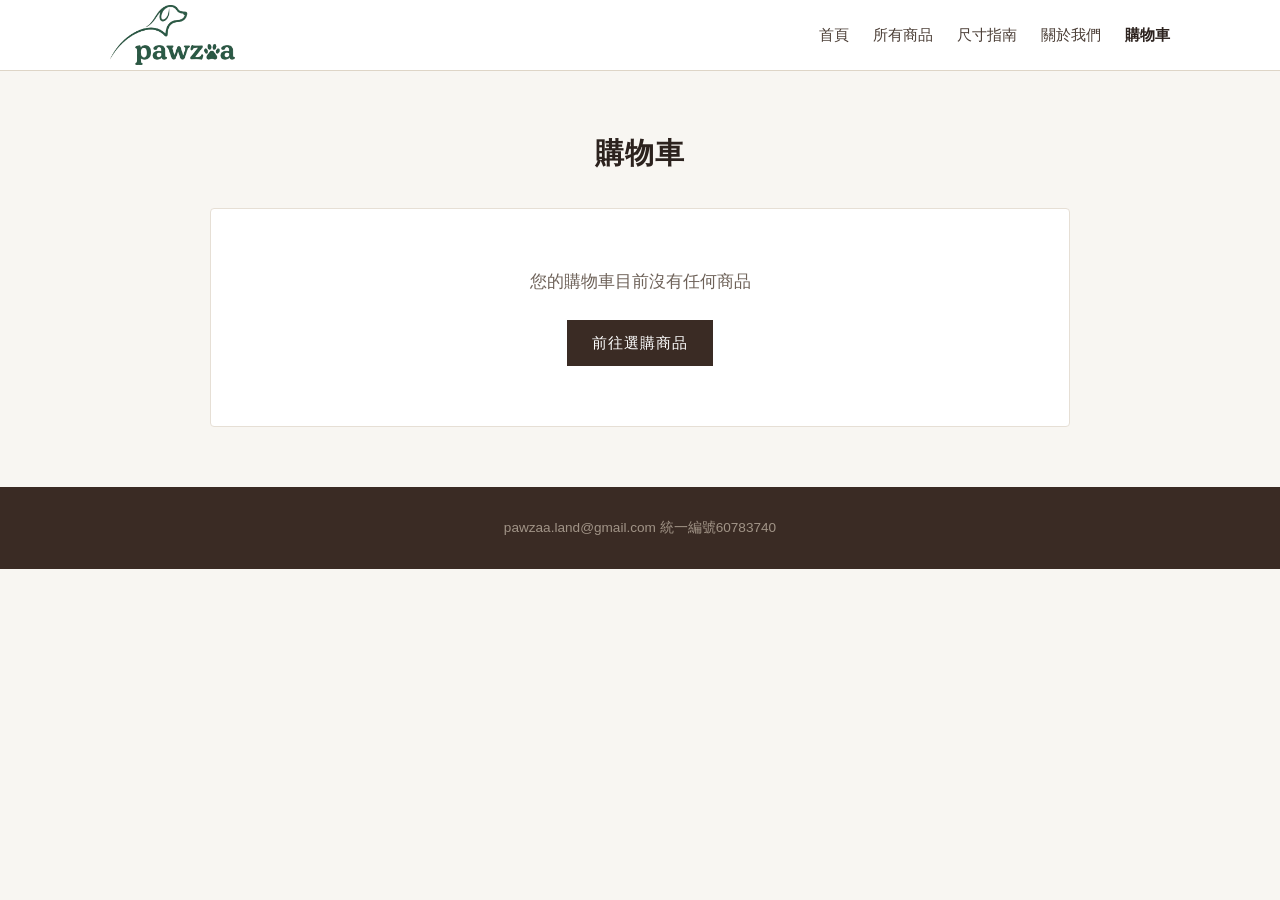
==== cart.html @ 2d743243 "建立活動網站初始版本，包含首頁與活動資料" ====
<!DOCTYPE html>
<html lang="zh-TW">
<head>
  <meta charset="UTF-8">
  <meta name="viewport" content="width=device-width, initial-scale=1.0">
  <meta name="referrer" content="no-referrer">
  <title>購物車 | 毛孩質感生活館 Pawzaa</title>
  <link rel="stylesheet" href="css/style.css">
  <link rel="icon" type="image/svg+xml" href="images/favicon.svg">
</head>
<body>

  <!-- 頂部導覽列 -->
  <header>
    <div class="container nav-container">
      <div class="logo">
        <a href="index.html">
          <img src="images/logo.png" alt="毛孩質感生活館" class="logo-img">
        </a>
      </div>

      <nav>
        <ul class="nav-menu" id="nav-menu">
          <li><a href="index.html">首頁</a></li>
          <li><a href="products.html">所有商品</a></li>
          <li><a href="size-guide.html">尺寸指南</a></li>
          <li><a href="about.html">關於我們</a></li>
          <li><a href="cart.html" class="active">購物車</a></li>
        </ul>
      </nav>

      <!-- 手機版漢堡選單按鈕 -->
      <button class="hamburger" id="hamburger-btn" aria-label="開啟選單" aria-expanded="false" aria-controls="nav-menu">
        <span></span>
        <span></span>
        <span></span>
      </button>
    </div>
  </header>

<!-- 主要內容區 -->
  <main class="container">
    <section>
      <h1 class="page-title">購物車</h1>

      <!-- 購物車主要區塊 (預設隱藏) -->
      <div class="cart-layout" id="cart-content" style="display: none;">
        <!-- 左側：品項明細與配送選擇 -->
        <div class="cart-main">
          <!-- 商品明細卡片 -->
          <div class="cart-section">
            <h2 class="cart-section-title" id="cart-item-count">選購商品 (0)</h2>
            <!-- 動態商品列表容器 -->
            <div id="cart-items-container"></div>
          </div>

          <!-- 運送與付款方式選項 -->
          <div class="cart-section">
            <h2 class="cart-section-title">配送與付款方式</h2>
            <div class="form-group">
              <label for="shipping-method" class="form-label">運送方式</label>
              <select id="shipping-method" class="form-select">
                <option value="60">超商取貨付款 (7-11 / 全家) - NT$ 60</option>
                <option value="100">宅配到府 - NT$ 100</option>
              </select>
            </div>

            <div class="form-group">
              <label for="payment-method" class="form-label">付款方式</label>
              <select id="payment-method" class="form-select">
                <option value="cod">超商取貨付款</option>
                <option value="credit">信用卡線上刷卡</option>
                <option value="transfer">ATM 轉帳匯款</option>
              </select>
            </div>
          </div>
        </div>

        <!-- 右側：訂單金額摘要 -->
        <aside class="summary-card">
          <h2 class="cart-section-title">訂單摘要</h2>
          <div class="summary-row">
            <span>商品小計</span>
            <span id="subtotal-val">NT$ 0</span>
          </div>
          <div class="summary-row">
            <span>預估運費</span>
            <span id="shipping-val">NT$ 60</span>
          </div>
          <div class="summary-row total">
            <span>應付總金額</span>
            <span id="total-val">NT$ 60</span>
          </div>
          <button class="checkout-btn" onclick="alert('感謝您的試用！此為前端範例購物車。')">前往結帳</button>
          <a href="products.html" class="continue-shopping">繼續選購商品</a>
        </aside>
      </div>

      <!-- 空購物車畫面 (預設顯示) -->
      <div class="empty-cart" id="empty-cart-msg" style="display: block;">
        <p>您的購物車目前沒有任何商品</p>
        <a href="products.html" class="hero-cta" style="padding: 10px 24px;">前往選購商品</a>
      </div>
    </section>
  </main>

  <!-- 頁尾 -->
  <footer>
    <div class="container">
      <p>pawzaa.land@gmail.com 統一編號60783740</p>
    </div>
  </footer>

  <!-- ==========================================================================
     JavaScript：互動邏輯與金額計算
     ========================================================================== -->
  <script src="js/script.js"></script>
</body>
</html>
---- css/style.css ----
@charset "UTF-8";

/* ==========================================================================
   0. 全域 CSS 變數定義 (CSS Variables)
   ========================================================================== */
:root {
  /* 主要色彩與品牌色 (深胡桃木棕 / 溫暖白) */
  --color-primary: #3a2b24;        /* 深胡桃木棕：兼具沉穩黑的質感與木質溫暖 */
  --color-primary-hover: #ffffff;  /* 反轉焦點白 */

  /* 背景與容器色彩 (燕麥奶與奶油色系) */
  --color-bg: #f8f6f2;             /* 柔和燕麥米底色：告別生硬純白，增加溫馨感 */
  --color-surface: #ffffff;        /* 純白卡片背景：突顯商品圖與維持閱讀乾淨度 */
  --color-surface-warm: #eee8df;   /* 淺橡木/暖沙色：用於 Hero 區塊、提醒框與表格 Header */
  --color-surface-alt: #f2ede4;    /* 奶油灰底色：用於 FAQ 等區塊交錯襯托 */

  /* 文字色彩 (深木棕與暖灰色系) */
  --color-text: #2c221e;           /* 極深棕黑：保持高對比可讀性，但質感比純黑更柔和 */
  --color-text-nav: #4a3d35;       /* 導覽列連結文字 */
  --color-text-subtle: #5a4f47;    /* 提示與重點說明文字 */
  --color-text-muted: #6e6259;     /* 內文描述與 FAQ 回答 */
  --color-text-secondary: #82756a;  /* 次要輔助說明（如副標題、Kicker） */
  --color-text-tertiary: #a19487;   /* 淺木灰：用於商品小標籤、分類名稱 */
  --color-text-light: #ffffff;     /* 深色背景上的反白字 */

  /* 邊框與分隔線 (淺泥灰與大地色線條) */
  --color-border: #e6dfd5;         /* 卡片與分界線：帶微微暖意的大地淺灰 */
  --color-border-subtle: #f0ebe1;  /* 極淺選單分割線 */
  --color-border-nav: #ded5c7;     /* Header 底部與按鈕邊框 */
}

/* ==========================================================================
   1. 基本重置與全域樣式 (CSS Reset & Base Styles)
   ========================================================================== */
* {
  box-sizing: border-box;
  margin: 0;
  padding: 0;
}

body {
  font-family: -apple-system, BlinkMacSystemFont, "Segoe UI", Roboto, "Helvetica Neue", Arial, sans-serif;
  line-height: 1.6;
  color: var(--color-text);
  background-color: var(--color-bg);
  padding-top: 70px; /* 補償 fixed header 佔用的空間 */
}

a {
  color: inherit;
  text-decoration: none;
}

img {
  max-width: 100%;
  height: auto;
  display: block;
}

/* 全域內容版心寬度容器（頁面與 header 均可共用） */
.container {
  max-width: 1100px;
  margin: 0 auto;
  padding: 0 20px;
}

/* 部分內頁專用的較窄版心容器 */
main.container {
  max-width: 900px;
}

/* ==========================================================================
   2. 頁首與導覽列樣式 (Header & Navigation)
   ========================================================================== */
header {
  background-color: var(--color-surface);
  border-bottom: 1px solid var(--color-border-nav);
  position: fixed;
  top: 0;
  left: 0;
  width: 100%;
  z-index: 100;
  transition: transform 0.3s ease-in-out;
}

/* 捲動時隱藏導覽列 */
header.nav-hidden {
  transform: translateY(-100%);
}

.nav-container {
  display: flex;
  justify-content: space-between;
  align-items: center;
  height: 70px;
  max-width: 1100px;
  margin: 0 auto;
  padding: 0 20px;
  position: relative;
}

.logo {
  font-size: 1.25rem;
  font-weight: 700;
  letter-spacing: 1px;
}
/* Logo 圖片大小控制 */
.logo img.logo-img {
  height: 60px;       /* 可依您的 Logo 長寬比例調整高度（例如 35px ~ 45px） */
  width: auto;        /* 保持圖片等比例縮放，不變形 */
  display: block;
}

.nav-menu {
  display: flex;
  list-style: none;
  gap: 24px;
}

.nav-menu a {
  font-size: 0.95rem;
  color: var(--color-text-nav);
  transition: color 0.2s, font-weight 0.2s;
}

.nav-menu a:hover,
.nav-menu a.active {
  color: var(--color-text);
  font-weight: 600;
}

/* 漢堡按鈕樣式（預設桌機版隱藏） */
.hamburger {
  display: none;
  background: none;
  border: none;
  cursor: pointer;
  padding: 8px 0;
  width: 32px;
  height: 40px;
  flex-direction: column;
  justify-content: center;
  align-items: flex-end;
  gap: 5px;
  z-index: 101;
  margin-left: auto;
}

.hamburger span {
  display: block;
  width: 22px;
  height: 2px;
  background-color: var(--color-primary);
  transition: all 0.3s ease-in-out;
}

/* 漢堡按鈕展開時轉為 X 圖示 */
.hamburger.is-active span:nth-child(1) {
  transform: translateY(7px) rotate(45deg);
}

.hamburger.is-active span:nth-child(2) {
  opacity: 0;
}

.hamburger.is-active span:nth-child(3) {
  transform: translateY(-7px) rotate(-45deg);
}

/* ==========================================================================
   3. 通用區塊與標題樣式 (Section Common Styles)
   ========================================================================== */
section {
  padding: 60px 0;
}

.section-title {
  font-size: 1.75rem;
  font-weight: 600;
  text-align: center;
  margin-bottom: 48px;
  letter-spacing: 1px;
}

.page-title {
  font-size: 1.8rem;
  font-weight: 600;
  text-align: center;
  margin-bottom: 32px;
  letter-spacing: 1px;
}

.page-subtitle {
  text-align: center;
  color: var(--color-text-secondary);
  margin-bottom: 48px;
  font-size: 0.95rem;
}

/* ==========================================================================
   4. 首頁專用區塊 (Index Unique Sections)
   ========================================================================== */
/* Hero 主視覺 */
.hero {
  background-color: var(--color-surface-warm);
  padding: 100px 0;
  text-align: center;
}

.hero-kicker {
  font-size: 0.9rem;
  letter-spacing: 2px;
  color: var(--color-text-secondary);
  margin-bottom: 12px;
  text-transform: uppercase;
}

.hero-title {
  font-size: 2.25rem;
  font-weight: 700;
  margin-bottom: 20px;
  line-height: 1.3;
  text-wrap: balance;
  word-break: keep-all;
}

.hero-subtitle {
  font-size: 1.05rem;
  color: var(--color-text-muted);
  max-width: 680px;
  margin: 0 auto 36px auto;
  line-height: 1.7;
}

.hero-cta {
  display: inline-block;
  background-color: var(--color-primary);
  color: var(--color-text-light);
  padding: 14px 36px;
  font-size: 0.95rem;
  font-weight: 500;
  letter-spacing: 1px;
  border: 1px solid var(--color-primary);
  transition: all 0.2s;
}

.hero-cta:hover {
  background-color: var(--color-primary-hover);
  color: var(--color-text);
}

/* 特色卡片區塊 */
.features {
  background-color: var(--color-surface);
}

.features-grid {
  display: grid;
  grid-template-columns: repeat(auto-fit, minmax(280px, 1fr));
  gap: 32px;
}

.feature-card {
  background-color: var(--color-bg);
  padding: 36px 28px;
  border: 1px solid var(--color-border);
  border-radius: 4px;
}

.feature-card img {
  width: 100%;
  height: 200px;
  object-fit: cover;
  border-radius: 4px;
  margin-bottom: 16px;
}

.feature-card h3 {
  font-size: 1.2rem;
  font-weight: 600;
  margin-bottom: 12px;
}

.feature-card p {
  font-size: 0.95rem;
  color: var(--color-text-secondary);
  line-height: 1.6;
}

/* 常見問題區塊 (FAQ) */
.faq {
  background-color: var(--color-surface-alt);
}

.faq-list {
  max-width: 760px;
  margin: 0 auto;
  display: flex;
  flex-direction: column;
  gap: 24px;
}

.faq-item {
  background-color: var(--color-surface);
  padding: 24px;
  border: 1px solid var(--color-border-nav);
  border-radius: 4px;
}

.faq-question {
  font-size: 1.05rem;
  font-weight: 600;
  margin-bottom: 10px;
  color: var(--color-text);
}

.faq-answer {
  font-size: 0.95rem;
  color: var(--color-text-muted);
  line-height: 1.6;
}

/* 首頁聯絡表單/客服區塊 */
.contact {
  background-color: var(--color-surface);
  text-align: center;
  border-top: 1px solid var(--color-border);
}

.contact-title {
  font-size: 1.5rem;
  font-weight: 600;
  margin-bottom: 12px;
}

.contact-desc {
  font-size: 0.95rem;
  color: var(--color-text-secondary);
  margin-bottom: 24px;
}

.contact-button {
  display: inline-block;
  background-color: var(--color-primary);
  border: 1px solid var(--color-primary);
  padding: 10px 24px;
  font-size: 0.9rem;
  color: var(--color-text-light);
  transition: all 0.2s;
}

.contact-button:hover {
  background-color: var(--color-primary-hover);
  color: var(--color-text);
}

/* ==========================================================================
   5. 所有商品頁專用區塊 (Products Page Unique Sections)
   ========================================================================== */
.filter-group {
  display: flex;
  justify-content: center;
  gap: 12px;
  margin-bottom: 40px;
  flex-wrap: wrap;
}

.filter-btn {
  background-color: var(--color-surface);
  border: 1px solid var(--color-border-nav);
  padding: 8px 20px;
  font-size: 0.9rem;
  color: var(--color-text-muted);
  cursor: pointer;
  transition: all 0.2s;
}

.filter-btn:hover,
.filter-btn.active {
  background-color: var(--color-primary);
  color: var(--color-text-light);
  border-color: var(--color-primary);
}

.product-grid {
  display: grid;
  grid-template-columns: repeat(auto-fill, minmax(240px, 1fr));
  gap: 28px;
}

.product-card {
  background-color: var(--color-surface);
  border: 1px solid var(--color-border);
  border-radius: 4px;
  overflow: hidden;
  display: flex;
  flex-direction: column;
  transition: transform 0.2s, box-shadow 0.2s;
}

.product-card:hover {
  transform: translateY(-4px);
  box-shadow: 0 4px 12px rgba(0, 0, 0, 0.05);
}

.product-img {
  width: 100%;
  height: 220px;
  object-fit: cover;
  background-color: var(--color-surface-warm);
}

.product-info {
  padding: 20px;
  display: flex;
  flex-direction: column;
  flex-grow: 1;
}

.product-category {
  font-size: 0.8rem;
  color: var(--color-text-tertiary);
  letter-spacing: 1px;
  margin-bottom: 6px;
  text-transform: uppercase;
}

.product-name {
  font-size: 1.05rem;
  font-weight: 600;
  margin-bottom: 8px;
}

.product-price {
  font-size: 0.95rem;
  font-weight: 500;
  color: var(--color-text);
  margin-bottom: 16px;
}

.product-btn {
  margin-top: auto;
  display: block;
  text-align: center;
  background-color: var(--color-surface);
  color: var(--color-text);
  border: 1px solid var(--color-primary);
  padding: 8px 16px;
  font-size: 0.85rem;
  transition: all 0.2s;
}

.product-btn:hover {
  background-color: var(--color-primary);
  color: var(--color-text-light);
}

/* ==========================================================================
   6. 尺寸指南頁專用區塊 (Size Guide Page Unique Sections)
   ========================================================================== */
.measure-grid {
  display: grid;
  grid-template-columns: repeat(auto-fit, minmax(240px, 1fr));
  gap: 24px;
  margin-bottom: 52px;
}

.measure-card {
  background-color: var(--color-surface);
  padding: 28px;
  border: 1px solid var(--color-border);
  border-radius: 4px;
}

.measure-card h3 {
  font-size: 1.1rem;
  font-weight: 600;
  margin-bottom: 8px;
}

.measure-card p {
  font-size: 0.9rem;
  color: var(--color-text-muted);
}

.table-container {
  background-color: var(--color-surface);
  border: 1px solid var(--color-border);
  border-radius: 4px;
  overflow-x: auto;
  margin-bottom: 40px;
}

table {
  width: 100%;
  border-collapse: collapse;
  text-align: left;
  font-size: 0.95rem;
}

th, td {
  padding: 16px 20px;
  border-bottom: 1px solid var(--color-border);
}

th {
  background-color: var(--color-surface-warm);
  font-weight: 600;
}

tr:last-child td {
  border-bottom: none;
}

.notice-box {
  background-color: var(--color-surface-warm);
  padding: 24px;
  border-left: 3px solid var(--color-primary);
  font-size: 0.9rem;
  color: var(--color-text-subtle);
  line-height: 1.7;
}

/* ==========================================================================
   7. 關於我們頁專用區塊 (About Page Unique Sections)
   ========================================================================== */
.about-content {
  background-color: var(--color-surface);
  border: 1px solid var(--color-border);
  padding: 40px;
  border-radius: 4px;
  margin-bottom: 40px;
}

.about-story h2 {
  font-size: 1.3rem;
  font-weight: 600;
  margin-bottom: 16px;
}

.about-story p {
  font-size: 0.95rem;
  color: var(--color-text-muted);
  line-height: 1.8;
  margin-bottom: 24px;
}

.values-grid {
  display: grid;
  grid-template-columns: repeat(auto-fit, minmax(240px, 1fr));
  gap: 24px;
}

.value-card {
  background-color: var(--color-surface);
  padding: 28px;
  border: 1px solid var(--color-border);
  border-radius: 4px;
  text-align: center;
}

.value-card h3 {
  font-size: 1.1rem;
  font-weight: 600;
  margin-bottom: 12px;
}

.value-card p {
  font-size: 0.9rem;
  color: var(--color-text-secondary);
  line-height: 1.6;
}

/* ==========================================================================
   8. 購物車頁專用區塊 (Cart Page Unique Sections)
   ========================================================================== */
.cart-layout {
  display: grid;
  grid-template-columns: 1fr 340px;
  gap: 32px;
  align-items: start;
}

.cart-section {
  background-color: var(--color-surface);
  border: 1px solid var(--color-border);
  border-radius: 4px;
  padding: 28px;
  margin-bottom: 24px;
}

.cart-section-title {
  font-size: 1.15rem;
  font-weight: 600;
  margin-bottom: 20px;
  padding-bottom: 12px;
  border-bottom: 1px solid var(--color-border-nav);
}

.cart-item {
  display: grid;
  grid-template-columns: 80px 1fr auto;
  gap: 16px;
  align-items: center;
  padding: 16px 0;
  border-bottom: 1px solid var(--color-border);
}

.cart-item:last-child {
  border-bottom: none;
}

.cart-item-img {
  width: 80px;
  height: 80px;
  object-fit: cover;
  border-radius: 4px;
  background-color: var(--color-surface-warm);
}

.cart-item-details {
  display: flex;
  flex-direction: column;
  gap: 4px;
}

.cart-item-title {
  font-size: 1rem;
  font-weight: 600;
}

.cart-item-spec {
  font-size: 0.85rem;
  color: var(--color-text-tertiary);
}

.cart-item-price {
  font-size: 0.95rem;
  font-weight: 500;
  color: var(--color-text);
  margin-top: 4px;
}

.cart-item-actions {
  display: flex;
  flex-direction: column;
  align-items: flex-end;
  gap: 12px;
}

.quantity-selector {
  display: flex;
  align-items: center;
  border: 1px solid var(--color-border-nav);
  border-radius: 2px;
  overflow: hidden;
}

.quantity-btn {
  background-color: var(--color-surface);
  border: none;
  width: 28px;
  height: 28px;
  cursor: pointer;
  font-size: 0.9rem;
  color: var(--color-text);
  transition: background-color 0.2s;
}

.quantity-btn:hover {
  background-color: var(--color-surface-warm);
}

.quantity-input {
  width: 36px;
  height: 28px;
  border: none;
  border-left: 1px solid var(--color-border-nav);
  border-right: 1px solid var(--color-border-nav);
  text-align: center;
  font-size: 0.85rem;
  color: var(--color-text);
  background-color: var(--color-surface);
}

.remove-btn {
  background: none;
  border: none;
  color: var(--color-text-tertiary);
  font-size: 0.8rem;
  cursor: pointer;
  text-decoration: underline;
  transition: color 0.2s;
}

.remove-btn:hover {
  color: #d9534f;
}

.form-group {
  margin-bottom: 16px;
}

.form-group:last-child {
  margin-bottom: 0;
}

.form-label {
  display: block;
  font-size: 0.9rem;
  font-weight: 500;
  margin-bottom: 8px;
}

.form-select {
  width: 100%;
  padding: 10px 12px;
  border: 1px solid var(--color-border-nav);
  background-color: var(--color-surface);
  border-radius: 4px;
  font-size: 0.9rem;
  color: var(--color-text);
  outline: none;
}

.form-select:focus {
  border-color: var(--color-primary);
}

.summary-card {
  background-color: var(--color-surface);
  border: 1px solid var(--color-border);
  border-radius: 4px;
  padding: 28px;
  position: sticky;
  top: 90px;
}

.summary-row {
  display: flex;
  justify-content: space-between;
  font-size: 0.95rem;
  margin-bottom: 12px;
  color: var(--color-text-muted);
}

.summary-row.total {
  font-size: 1.15rem;
  font-weight: 700;
  color: var(--color-text);
  border-top: 1px solid var(--color-border);
  padding-top: 16px;
  margin-top: 16px;
  margin-bottom: 24px;
}

.checkout-btn {
  display: block;
  width: 100%;
  text-align: center;
  background-color: var(--color-primary);
  color: var(--color-text-light);
  padding: 14px 0;
  font-size: 0.95rem;
  font-weight: 500;
  border: 1px solid var(--color-primary);
  cursor: pointer;
  transition: all 0.2s;
}

.checkout-btn:hover {
  background-color: var(--color-primary-hover);
  color: var(--color-text);
}

.continue-shopping {
  display: block;
  text-align: center;
  margin-top: 16px;
  font-size: 0.85rem;
  color: var(--color-text-muted);
  text-decoration: underline;
}

.continue-shopping:hover {
  color: var(--color-text);
}

.empty-cart {
  display: none;
  text-align: center;
  padding: 60px 20px;
  background-color: var(--color-surface);
  border: 1px solid var(--color-border);
  border-radius: 4px;
}

.empty-cart p {
  font-size: 1.05rem;
  color: var(--color-text-muted);
  margin-bottom: 24px;
}

/* ==========================================================================
   9. 頁尾區塊樣式 (Footer Section)
   ========================================================================== */
footer {
  background-color: var(--color-primary);
  color: var(--color-text-tertiary);
  padding: 30px 0;
  text-align: center;
  font-size: 0.85rem;
  margin-top: 60px;
}

/* 首頁頁尾貼齊底部調整 */
body > footer {
  margin-top: 0;
}

/* ==========================================================================
   10. 響應式網頁設計 (RWD Styles)
   ========================================================================== */
@media (max-width: 768px) {
  section {
    padding: 50px 0;
  }

  /* 首頁 Hero 微調 */
  .hero {
    padding: 60px 0;
  }

  .hero-title {
    font-size: 1.6rem;
  }

  .hero-subtitle {
    font-size: 0.95rem;
  }

  /* 顯示漢堡按鈕 */
  .hamburger {
    display: flex;
  }

  /* 手機版導覽區塊定位 */
  nav {
    position: static;
  }

  /* 手機版導覽選單樣式 */
  .nav-menu {
    position: absolute;
    top: 70px;
    left: 0;
    width: 100%;
    background-color: var(--color-surface);
    flex-direction: column;
    gap: 0;
    border-bottom: 1px solid var(--color-border-nav);
    box-shadow: 0 4px 12px rgba(0, 0, 0, 0.05);
    max-height: 0;
    overflow: hidden;
    transition: max-height 0.3s ease-in-out;
  }

  .nav-menu.is-active {
    max-height: 300px;
  }

  .nav-menu li {
    width: 100%;
  }

  .nav-menu a {
    display: block;
    padding: 16px 24px;
    font-size: 0.95rem;
    border-top: 1px solid var(--color-border-subtle);
  }

  /* 商品頁 RWD 微調 */
  .product-grid {
    grid-template-columns: repeat(auto-fill, minmax(160px, 1fr));
    gap: 16px;
  }

  .product-img {
    height: 160px;
  }

  /* 關於我們頁 RWD 微調 */
  .about-content {
    padding: 24px;
  }

  /* 購物車頁 RWD 微調 */
  .cart-layout {
    grid-template-columns: 1fr;
  }

  .summary-card {
    position: static;
  }

  .cart-item {
    grid-template-columns: 70px 1fr;
  }

  .cart-item-actions {
    grid-column: 1 / -1;
    flex-direction: row;
    justify-content: space-between;
    align-items: center;
    padding-top: 8px;
  }
}
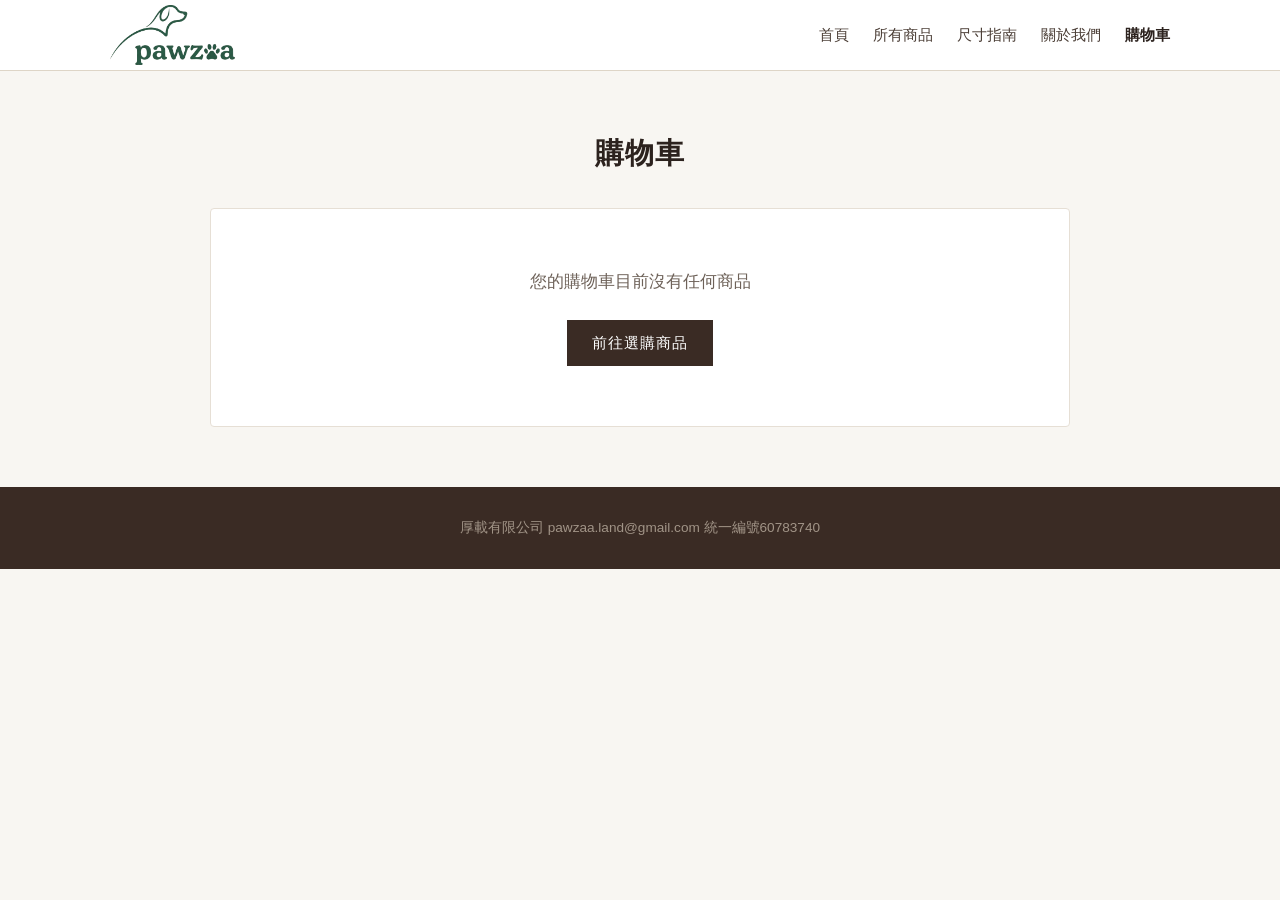
==== commit 9f024596: "add company name" ====
--- a/cart.html
+++ b/cart.html
@@ -107,7 +107,7 @@
   <!-- 頁尾 -->
   <footer>
     <div class="container">
-      <p>pawzaa.land@gmail.com 統一編號60783740</p>
+      <p>厚載有限公司 pawzaa.land@gmail.com 統一編號60783740</p>
     </div>
   </footer>
 
@@ -116,4 +116,4 @@
      ========================================================================== -->
   <script src="js/script.js"></script>
 </body>
-</html>+</html>
